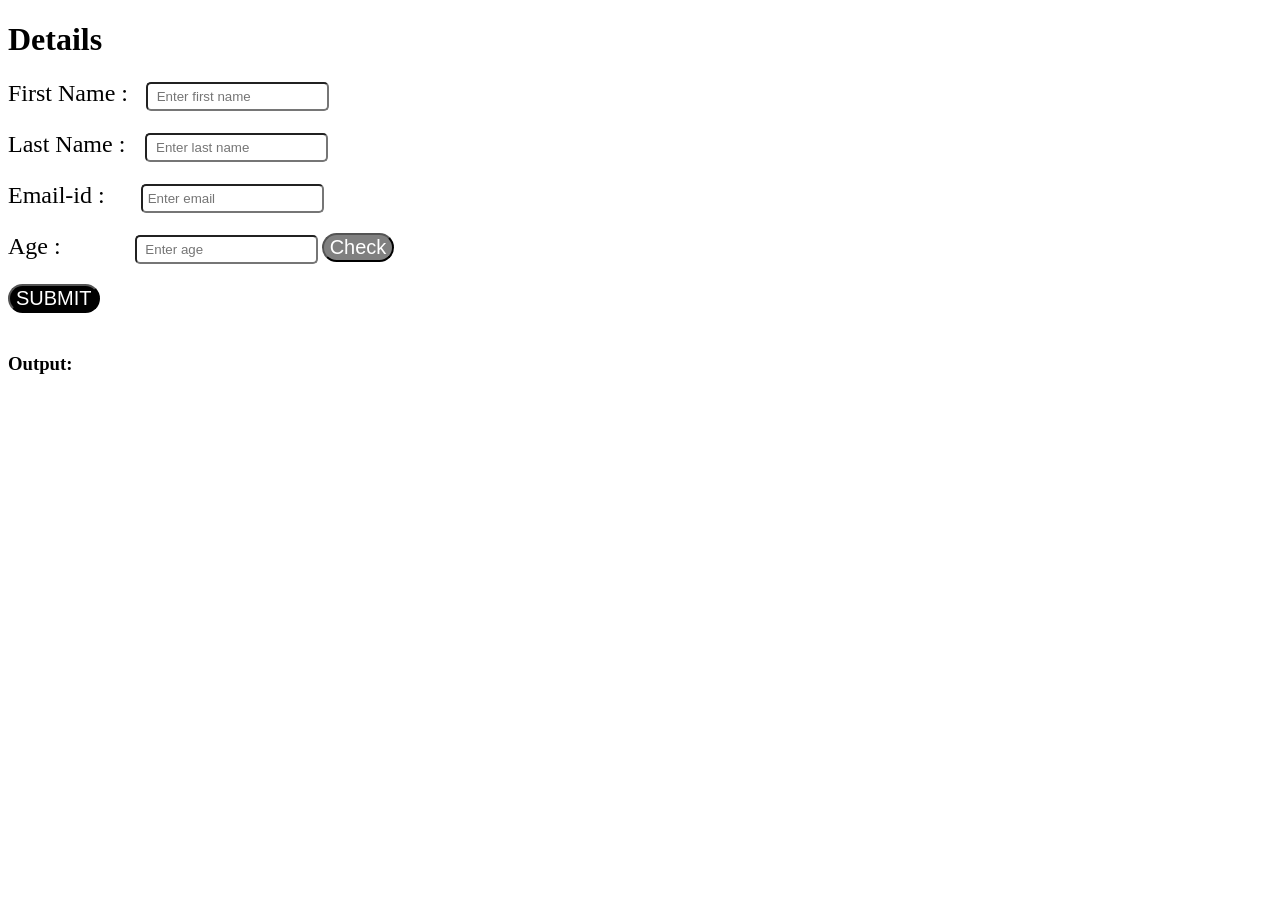
==== Sahil_Dhoble_2. Assignment about String and its methods/index.html @ 3f971104 "updated" ====
<!DOCTYPE html>
<html lang="en">
  <head>
    <meta charset="UTF-8" />
    <meta http-equiv="X-UA-Compatible" content="IE=edge" />
    <meta name="viewport" content="width=device-width, initial-scale=1.0" />
    <title>2. Assignment about String and its methods</title>
    <link rel="stylesheet" href="./css/style.css" />
  </head>
  <body>
    <div>
      <div class="container">
        <h1>Details</h1>
        <div>
          <label class="firstNameInput">First Name : </label>
          <input type="text" id="firstName" placeholder=" Enter first name" />
        </div>
        <div>
          <label class="lastNameInput">Last Name : </label>
          <input type="text" id="lastName" placeholder=" Enter last name" />
        </div>
        <div>
            <label class="emailInput">Email-id : </label>
            <input type="email" id="emailId" placeholder="Enter email" />
          </div>
        <div>
          <label class="ageInput">Age : </label>
          <input type="number" name="age" id="age" placeholder=" Enter age" />
          <button type="button" class="age" onclick="ageOutput()"> Check </button>
        </div>
        <button type="submit" class="btn" onclick="submit()">SUBMIT</button>
        <div class="output">
          <h3>Output:</h3>
          <div id="emailIdOutput"></div>
          <div id="firstNameOutput"></div>
          <div id="lastNameOutput"></div>
        </div>
      </div>
    </div>
    <script type="text/javascript" src="./script/script.js"></script>
  </body>
</html>
---- Sahil_Dhoble_2. Assignment about String and its methods/css/style.css ----
input {
  margin-bottom: 20px;
  padding: 5px;
  border-radius: 5px;
}
label {
  font-size: 24px;
}
.output {
  margin-top: 40px;
}
.btn {
  background-color: black;
  border-radius: 20px;
  font-size: 20px;
}
button {
  border-radius: 20px;
  font-size: 20px;
  background-color: grey;
  color: white;
}
.emailInput {
  margin-right: 30px;
}

.firstNameInput {
  margin-right: 12px;
}

.lastNameInput {
  margin-right: 14px;
}
.ageInput {
  margin-right: 68px;
}
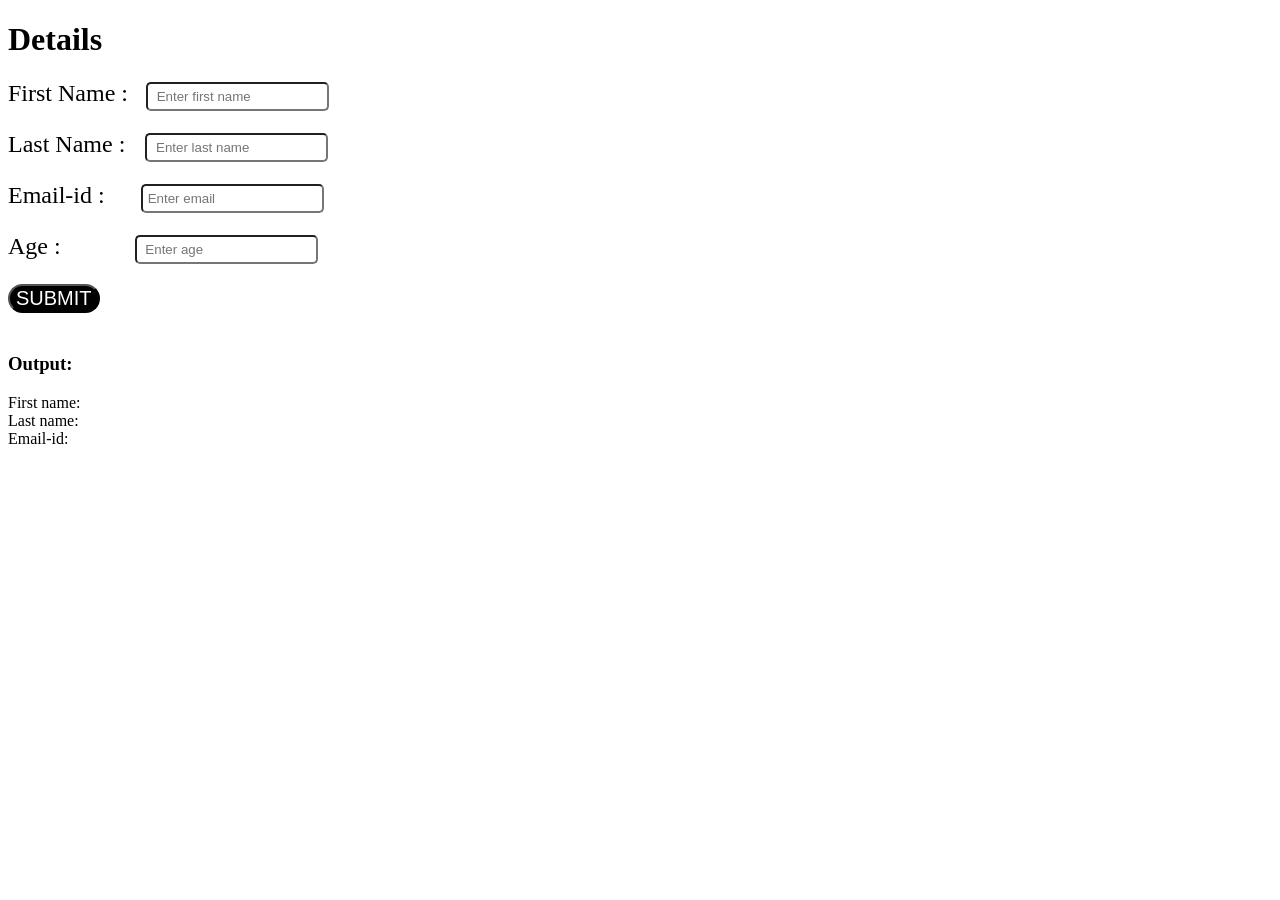
==== commit 2204fe25: "updated" ====
--- a/Sahil_Dhoble_2. Assignment about String and its methods/index.html
+++ b/Sahil_Dhoble_2. Assignment about String and its methods/index.html
@@ -8,35 +8,41 @@
     <link rel="stylesheet" href="./css/style.css" />
   </head>
   <body>
-    <div>
       <div class="container">
         <h1>Details</h1>
-        <div>
-          <label class="firstNameInput">First Name : </label>
-          <input type="text" id="firstName" placeholder=" Enter first name" />
-        </div>
-        <div>
-          <label class="lastNameInput">Last Name : </label>
-          <input type="text" id="lastName" placeholder=" Enter last name" />
-        </div>
-        <div>
+        <form>
+          <div>
+            <label class="firstNameInput">First Name : </label>
+            <input type="text" id="firstName" placeholder=" Enter first name" required/>
+          </div>
+
+          <div>
+            <label class="lastNameInput">Last Name : </label>
+            <input type="text" id="lastName" placeholder=" Enter last name" required/>
+          </div>
+
+          <div>
             <label class="emailInput">Email-id : </label>
-            <input type="email" id="emailId" placeholder="Enter email" />
+            <input type="email" name="email" id="email" placeholder="Enter email" required/>
           </div>
-        <div>
-          <label class="ageInput">Age : </label>
-          <input type="number" name="age" id="age" placeholder=" Enter age" />
-          <button type="button" class="age" onclick="ageOutput()"> Check </button>
-        </div>
-        <button type="submit" class="btn" onclick="submit()">SUBMIT</button>
-        <div class="output">
-          <h3>Output:</h3>
-          <div id="emailIdOutput"></div>
-          <div id="firstNameOutput"></div>
-          <div id="lastNameOutput"></div>
-        </div>
+
+          <div>
+            <label class="ageInput">Age : </label>
+            <input type="number"  id="age" placeholder=" Enter age" required/>
+          </div>
+          
+          </form>
+          <button type="submit" value="validate" class="btn" onclick="submit()">SUBMIT</button>
+
+         
       </div>
-    </div>
+      <div class="output">
+        <h3>Output:</h3>
+        <div>First name: <span id="firstNameOutput"></span></div>
+        <div>Last name: <span id="lastNameOutput"></span></div> 
+        <div>Email-id: <span id="emailIdOutput"></span></div>
+        <div id="ageOutput" style="font-weight: bold;"></div>
+      </div>
     <script type="text/javascript" src="./script/script.js"></script>
   </body>
 </html>
